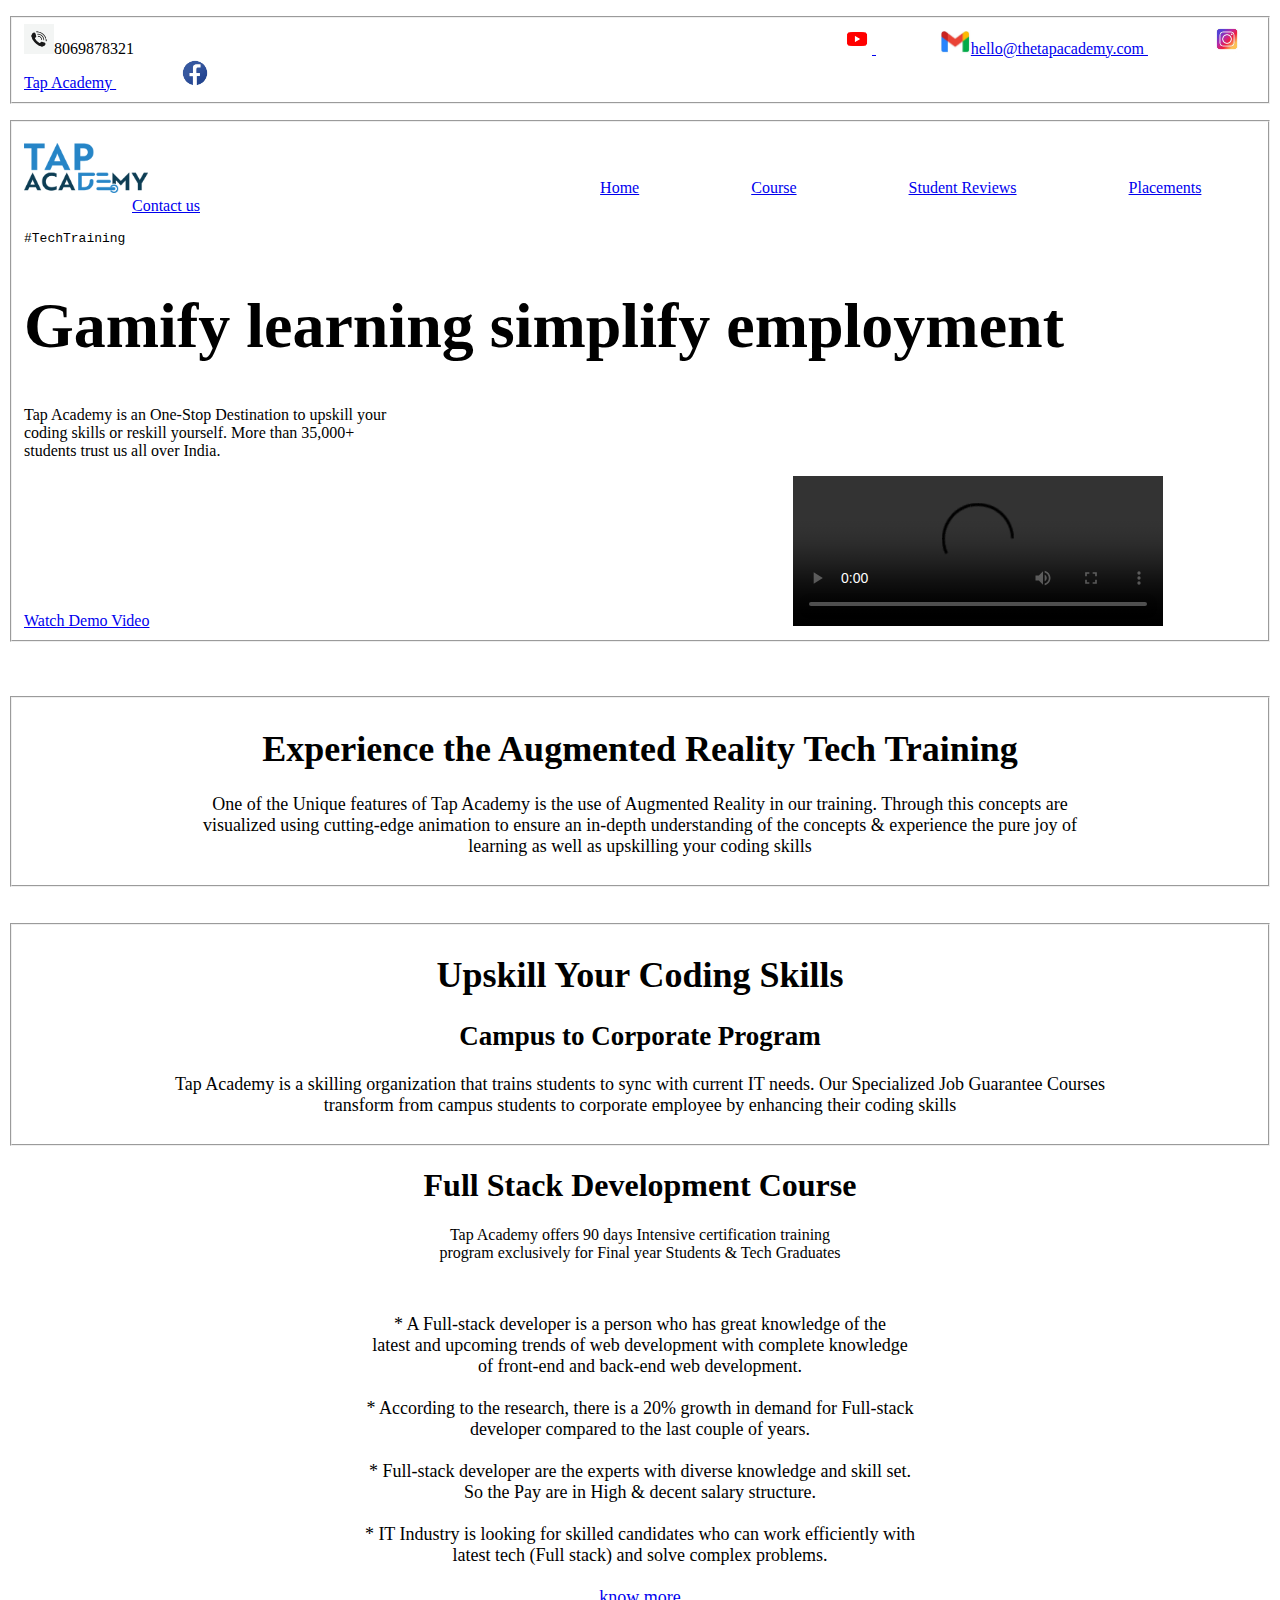
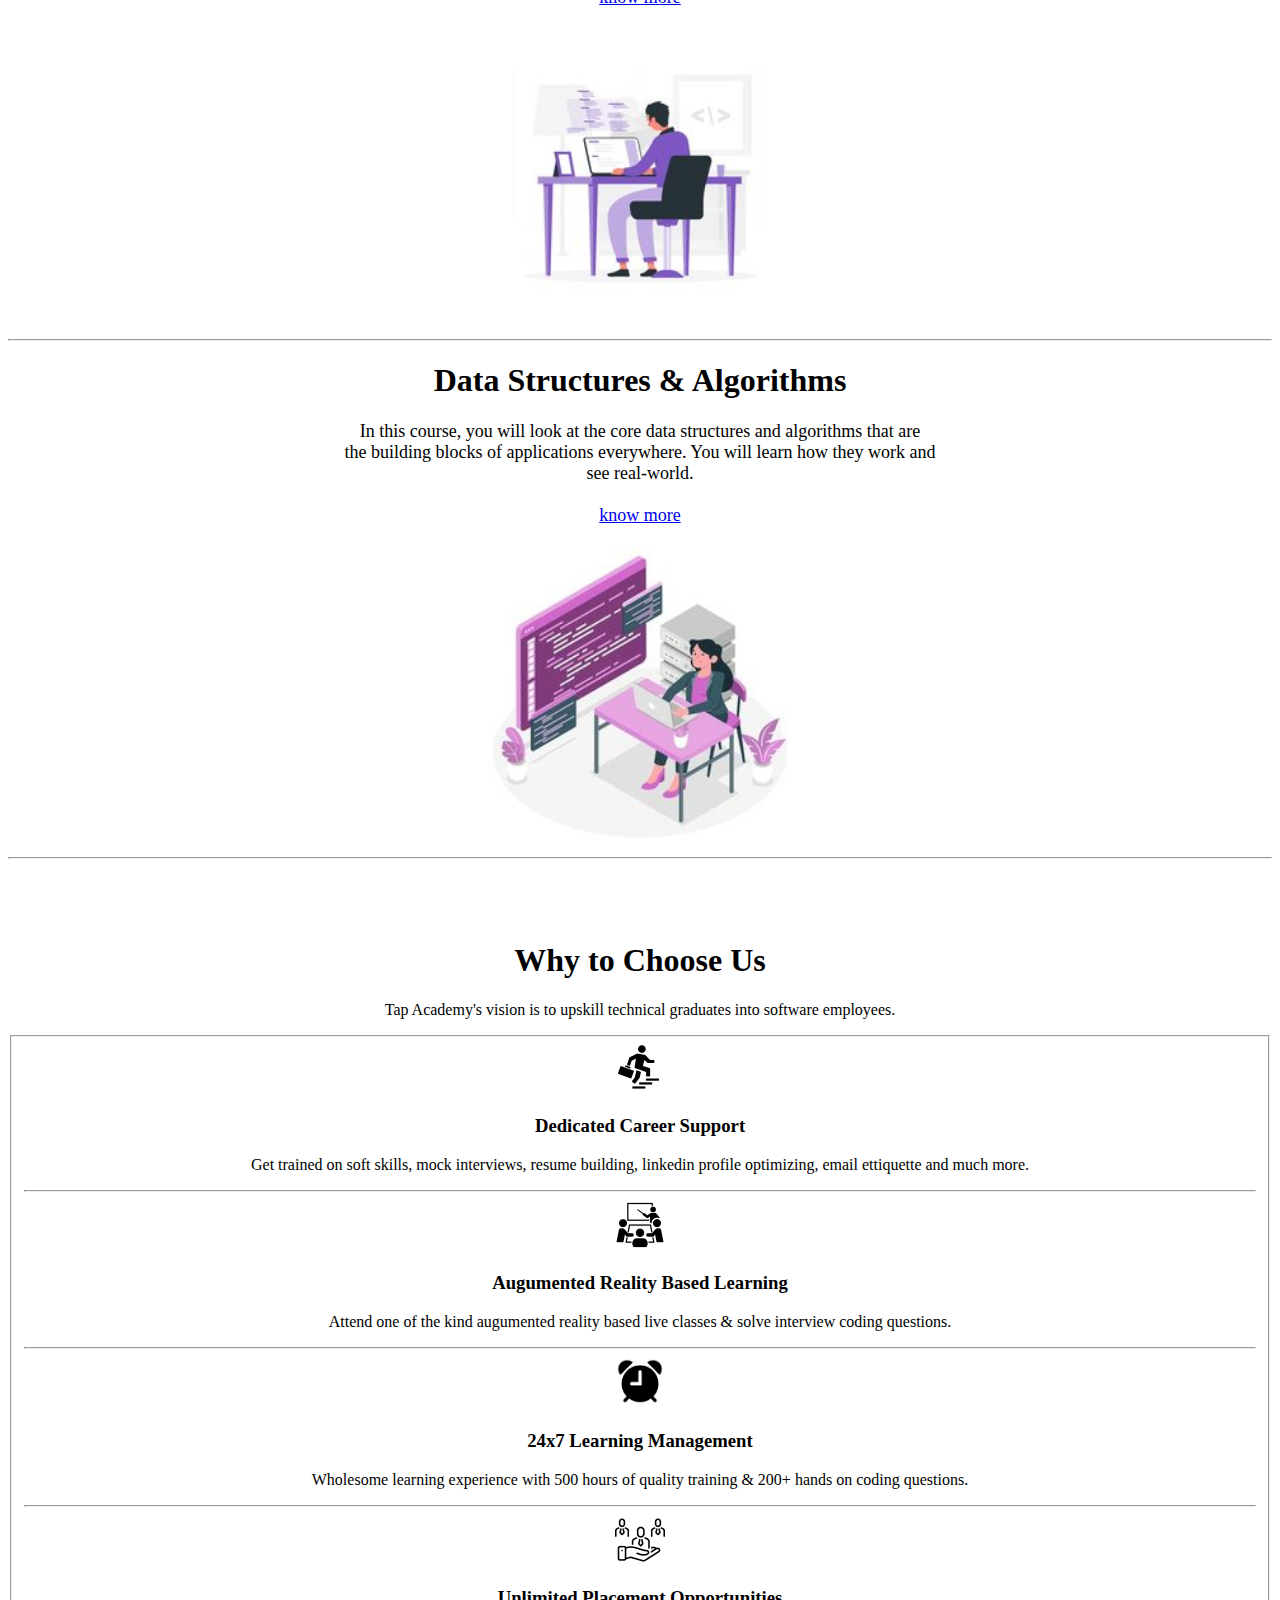
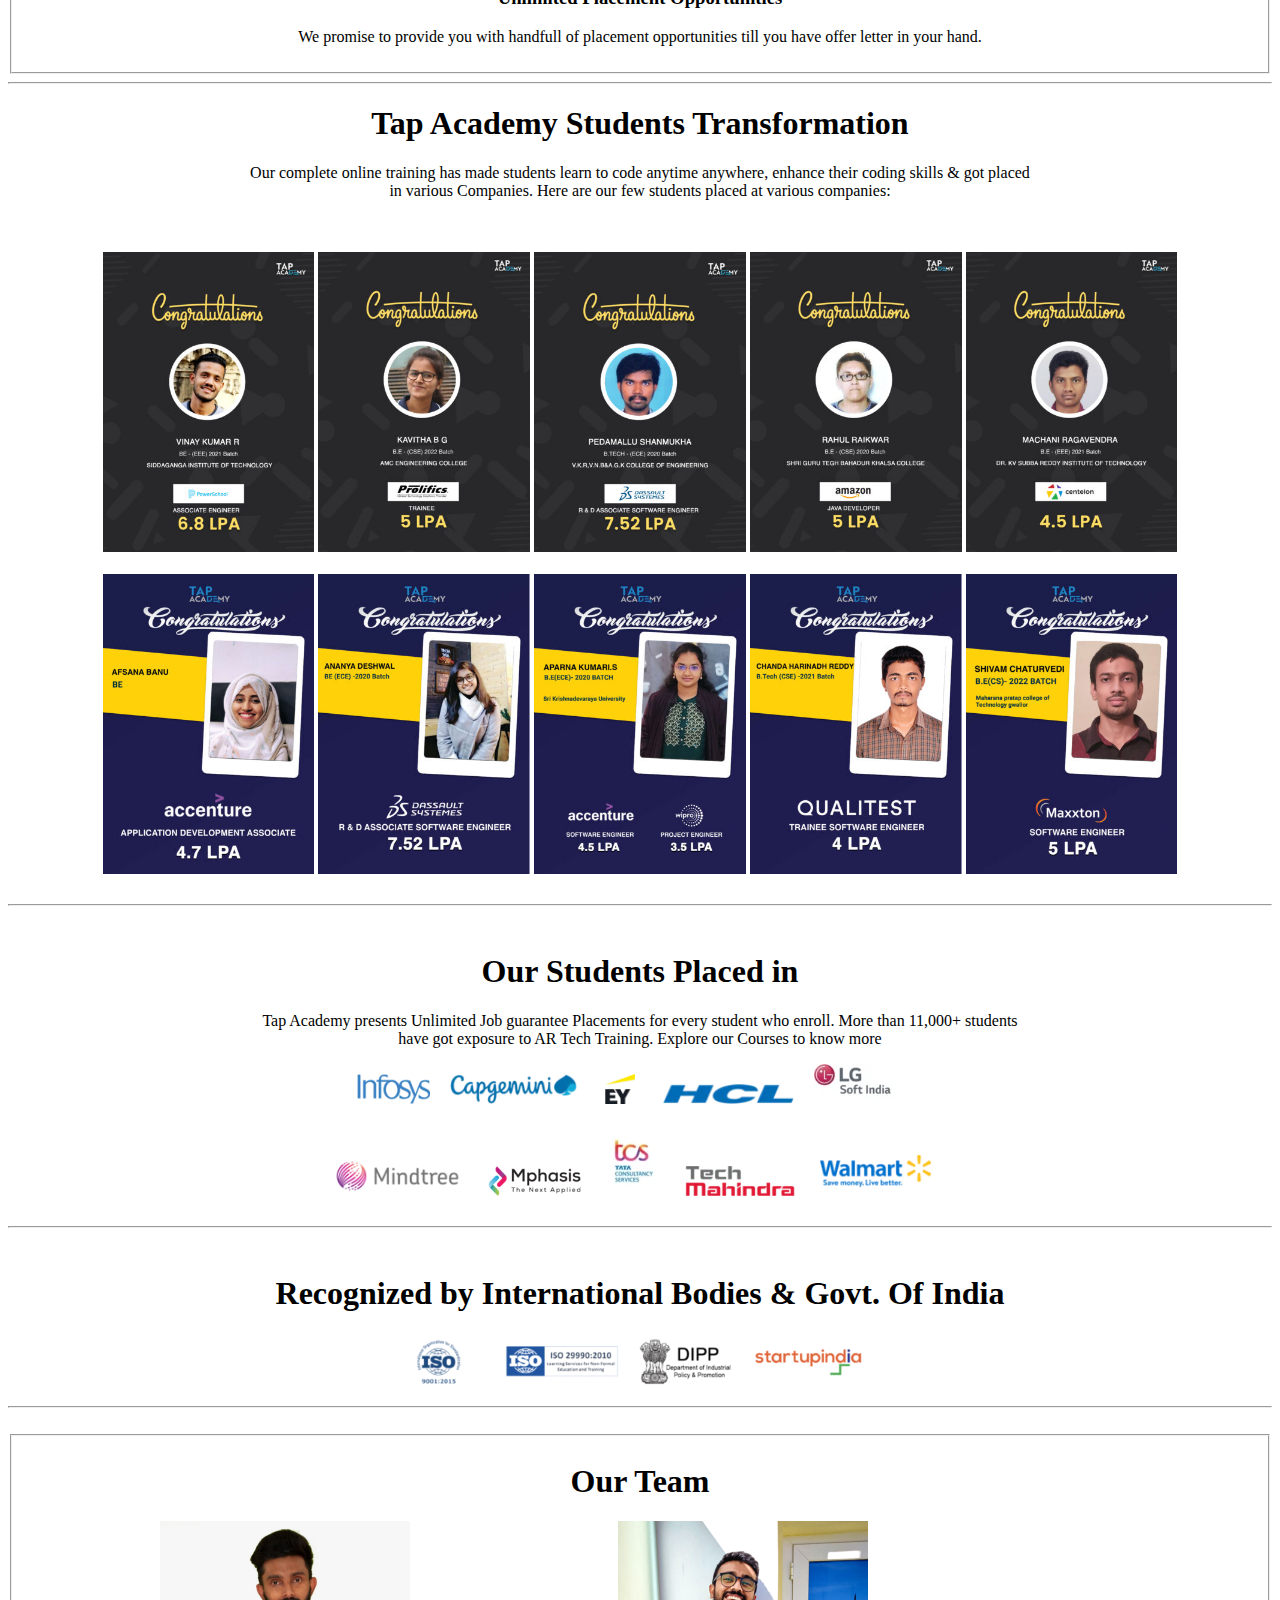
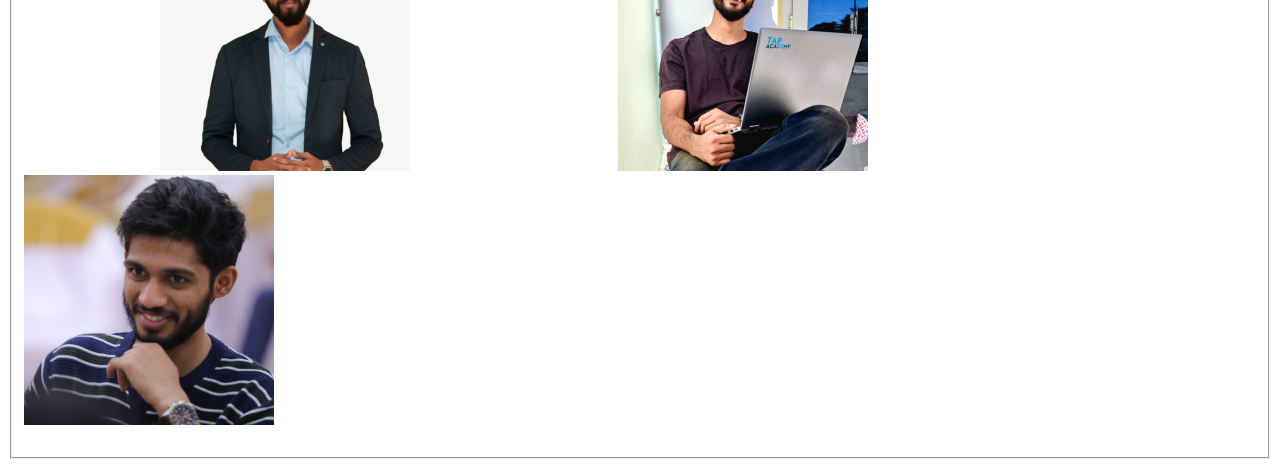
==== index.html @ 2affa199 "Add files via upload" ====
<!DOCTYPE html>
<html lang="en">
<head>
    <title>Tap Academy</title>
</head>
<body>
   <p>
    <fieldset>
        <img src="callICON.png" alt="" height="30px">8069878321
        &nbsp;&nbsp;&nbsp;&nbsp;&nbsp;&nbsp;&nbsp;&nbsp;&nbsp;&nbsp;&nbsp;&nbsp;&nbsp;&nbsp;&nbsp;
        &nbsp;&nbsp;&nbsp;&nbsp;&nbsp;&nbsp;&nbsp;&nbsp;&nbsp;&nbsp;&nbsp;&nbsp;&nbsp;&nbsp;&nbsp;
        &nbsp;&nbsp;&nbsp;&nbsp;&nbsp;&nbsp;&nbsp;&nbsp;&nbsp;&nbsp;&nbsp;&nbsp;&nbsp;&nbsp;&nbsp;
        &nbsp;&nbsp;&nbsp;&nbsp;&nbsp;&nbsp;&nbsp;&nbsp;&nbsp;&nbsp;&nbsp;&nbsp;&nbsp;&nbsp;&nbsp;
        &nbsp;&nbsp;&nbsp;&nbsp;&nbsp;&nbsp;&nbsp;&nbsp;&nbsp;&nbsp;&nbsp;&nbsp;&nbsp;&nbsp;&nbsp;
        &nbsp;&nbsp;&nbsp;&nbsp;&nbsp;&nbsp;&nbsp;&nbsp;&nbsp;&nbsp;&nbsp;&nbsp;&nbsp;&nbsp;&nbsp;
        &nbsp;&nbsp;&nbsp;&nbsp;&nbsp;&nbsp;&nbsp;&nbsp;&nbsp;&nbsp;&nbsp;&nbsp;&nbsp;&nbsp;&nbsp;
        &nbsp;&nbsp;&nbsp;&nbsp;&nbsp;&nbsp;&nbsp;&nbsp;&nbsp;&nbsp;&nbsp;&nbsp;&nbsp;&nbsp;&nbsp;
        &nbsp;&nbsp;&nbsp;&nbsp;&nbsp;&nbsp;&nbsp;&nbsp;&nbsp;&nbsp;&nbsp;&nbsp;&nbsp;&nbsp;&nbsp;
        &nbsp;&nbsp;&nbsp;&nbsp;&nbsp;&nbsp;&nbsp;&nbsp;&nbsp;&nbsp;&nbsp;&nbsp;&nbsp;&nbsp;&nbsp;
        &nbsp;&nbsp;&nbsp;&nbsp;&nbsp;&nbsp;&nbsp;&nbsp;&nbsp;&nbsp;&nbsp;&nbsp;&nbsp;&nbsp;&nbsp;
        <a href="https://youtube.com/@TAPACADEMY?si=OkvGS1MlIMF_CW-c">
            <img src="youtubeICON.png" alt="" height="30px">
        </a>
        &nbsp;&nbsp;&nbsp;&nbsp;&nbsp;&nbsp;&nbsp;&nbsp;&nbsp;&nbsp;&nbsp;&nbsp;&nbsp;&nbsp;&nbsp;
        <a href="hello@thetapacademy.com">
            <img src="gmailICON.jpg" alt="" height="25px">hello@thetapacademy.com
        </a>
        &nbsp;&nbsp;&nbsp;&nbsp;&nbsp;&nbsp;&nbsp;&nbsp;&nbsp;&nbsp;&nbsp;&nbsp;&nbsp;&nbsp;&nbsp;
        <a href="https://instagram.com/tapacademy.online?igshid=NGVhN2U2NjQ0Yg==">
            <img src="instagramICON.jpg" alt="" height="30px">Tap Academy
        </a>
        &nbsp;&nbsp;&nbsp;&nbsp;&nbsp;&nbsp;&nbsp;&nbsp;&nbsp;&nbsp;&nbsp;&nbsp;&nbsp;&nbsp;&nbsp;
        <a href="https://www.facebook.com/thetapacademy">
            <img src="FBicon.png" alt="" height="30px">
        </a>
    </fieldset>
   </p>
    <fieldset>
        <p>
           <img src="the-tap-academy-logo-01.png" alt="Tap Academy" height="50px">
           &nbsp;&nbsp;&nbsp;&nbsp;&nbsp;&nbsp;&nbsp;&nbsp;&nbsp;&nbsp;&nbsp;&nbsp;&nbsp;&nbsp;&nbsp;
           &nbsp;&nbsp;&nbsp;&nbsp;&nbsp;&nbsp;&nbsp;&nbsp;&nbsp;&nbsp;&nbsp;&nbsp;&nbsp;&nbsp;&nbsp;
           &nbsp;&nbsp;&nbsp;&nbsp;&nbsp;&nbsp;&nbsp;&nbsp;&nbsp;&nbsp;&nbsp;&nbsp;&nbsp;&nbsp;&nbsp;
           &nbsp;&nbsp;&nbsp;&nbsp;&nbsp;&nbsp;&nbsp;&nbsp;&nbsp;&nbsp;&nbsp;&nbsp;&nbsp;&nbsp;&nbsp;
           &nbsp;&nbsp;&nbsp;&nbsp;&nbsp;&nbsp;&nbsp;&nbsp;&nbsp;&nbsp;&nbsp;&nbsp;&nbsp;&nbsp;&nbsp;
           &nbsp;&nbsp;&nbsp;&nbsp;&nbsp;&nbsp;&nbsp;&nbsp;&nbsp;&nbsp;&nbsp;&nbsp;&nbsp;&nbsp;&nbsp;
           &nbsp;&nbsp;&nbsp;&nbsp;&nbsp;&nbsp;&nbsp;&nbsp;&nbsp;&nbsp;&nbsp;&nbsp;&nbsp;&nbsp;&nbsp;
           <a href="http://127.0.0.1:5500/TapAxademy%20Home.html">Home</a> 
           &nbsp;&nbsp;&nbsp;&nbsp;&nbsp;&nbsp;&nbsp;&nbsp;&nbsp;&nbsp;&nbsp;&nbsp;&nbsp;&nbsp;&nbsp;
           &nbsp;&nbsp;&nbsp;&nbsp;&nbsp;&nbsp;&nbsp;&nbsp;&nbsp;&nbsp;
           <a href="http://127.0.0.1:5500/courses.html">Course</a>
           &nbsp;&nbsp;&nbsp;&nbsp;&nbsp;&nbsp;&nbsp;&nbsp;&nbsp;&nbsp;&nbsp;&nbsp;&nbsp;&nbsp;&nbsp;
           &nbsp;&nbsp;&nbsp;&nbsp;&nbsp;&nbsp;&nbsp;&nbsp;&nbsp;&nbsp;
           <a href="http://127.0.0.1:5500/Student's%20Review.html">Student Reviews</a>
           &nbsp;&nbsp;&nbsp;&nbsp;&nbsp;&nbsp;&nbsp;&nbsp;&nbsp;&nbsp;&nbsp;&nbsp;&nbsp;&nbsp;&nbsp;
           &nbsp;&nbsp;&nbsp;&nbsp;&nbsp;&nbsp;&nbsp;&nbsp;&nbsp;&nbsp;
           <a href="http://127.0.0.1:5500/Placements.html">Placements</a>
           &nbsp;&nbsp;&nbsp;&nbsp;&nbsp;&nbsp;&nbsp;&nbsp;&nbsp;&nbsp;&nbsp;&nbsp;&nbsp;&nbsp;&nbsp;
           &nbsp;&nbsp;&nbsp;&nbsp;&nbsp;&nbsp;&nbsp;&nbsp;&nbsp;&nbsp;
           <a href="http://127.0.0.1:5500/Contact.html">Contact us</a>
        </p>
        <pre>#TechTraining</pre>
        <font face="constantia" size="6px">
         <h1>Gamify learning simplify employment</h1>
        </font>
        <p>Tap Academy is an One-Stop Destination to upskill your <br>
           coding skills or reskill yourself. More than 35,000+ <br>
           students trust us all over India.
        </p>
        <a href="TapVideo.mp4">Watch Demo Video</a>
        &nbsp;&nbsp;&nbsp;&nbsp;&nbsp;&nbsp;&nbsp;&nbsp;&nbsp;&nbsp;&nbsp;&nbsp;&nbsp;&nbsp;&nbsp;
        &nbsp;&nbsp;&nbsp;&nbsp;&nbsp;&nbsp;&nbsp;&nbsp;&nbsp;&nbsp;&nbsp;&nbsp;&nbsp;&nbsp;&nbsp;
        &nbsp;&nbsp;&nbsp;&nbsp;&nbsp;&nbsp;&nbsp;&nbsp;&nbsp;&nbsp;&nbsp;&nbsp;&nbsp;&nbsp;&nbsp;
        &nbsp;&nbsp;&nbsp;&nbsp;&nbsp;&nbsp;&nbsp;&nbsp;&nbsp;&nbsp;&nbsp;&nbsp;&nbsp;&nbsp;&nbsp;
        &nbsp;&nbsp;&nbsp;&nbsp;&nbsp;&nbsp;&nbsp;&nbsp;&nbsp;&nbsp;&nbsp;&nbsp;&nbsp;&nbsp;&nbsp;
        &nbsp;&nbsp;&nbsp;&nbsp;&nbsp;&nbsp;&nbsp;&nbsp;&nbsp;&nbsp;&nbsp;&nbsp;&nbsp;&nbsp;&nbsp;
        &nbsp;&nbsp;&nbsp;&nbsp;&nbsp;&nbsp;&nbsp;&nbsp;&nbsp;&nbsp;&nbsp;&nbsp;&nbsp;&nbsp;&nbsp;
        &nbsp;&nbsp;&nbsp;&nbsp;&nbsp;&nbsp;&nbsp;&nbsp;&nbsp;&nbsp;&nbsp;&nbsp;&nbsp;&nbsp;&nbsp;
        &nbsp;&nbsp;&nbsp;&nbsp;&nbsp;&nbsp;&nbsp;&nbsp;&nbsp;&nbsp;&nbsp;&nbsp;&nbsp;&nbsp;&nbsp;
        &nbsp;&nbsp;&nbsp;&nbsp;&nbsp;&nbsp;&nbsp;&nbsp;&nbsp;&nbsp;&nbsp;&nbsp;&nbsp;&nbsp;&nbsp;
        <video src="TapVideo.mp4" controls height="20%" width="30%"></video>
    </fieldset> 
    <br><br><br>
    <fieldset>
        <font face="" size="4px"><center>
        <h1>Experience the Augmented Reality Tech Training</h1>
        <p>
            One of the Unique features of Tap Academy is the use of Augmented Reality in our training.  Through this concepts are <br>
            visualized using cutting-edge animation to ensure an in-depth understanding of the concepts & experience the pure joy of <br>
            learning as well as upskilling your coding skills
        </p>
    </center></font>  
   </fieldset>
   <br><br>
   <fieldset>
    <font face="" size="4px"><center>
        <h1>Upskill Your Coding Skills</h1>
        <h2>Campus to Corporate Program</h2>
        <p>
            Tap Academy is a skilling organization that trains students to sync with current IT needs. Our Specialized Job Guarantee Courses <br>
            transform from campus students to corporate employee by enhancing their coding skills
        </p>
    </center></font>
   </fieldset>
   <center>
    <h1>Full Stack Development Course</h1>
    <p>Tap Academy offers 90 days Intensive certification training <br>
        program exclusively for Final year Students & Tech Graduates</p>
        <br>
        <font size="4px">
           <p>
            *   A Full-stack developer is a person who has great knowledge of the <br>
                latest and upcoming trends of web development with complete knowledge <br>
                of front-end and back-end web development. <br><br>
            
            *   According to the research, there is a 20% growth in demand for Full-stack <br>
                developer compared to the last couple of years. <br><br>
            
            
            *   Full-stack developer are the experts with diverse knowledge and skill set. <br>
                So the Pay are in High & decent salary structure. <br><br>
           
            
            *   IT Industry is looking for skilled candidates who can work efficiently with <br>
                latest tech (Full stack) and solve complex problems. <br><br>
                <a href="http://127.0.0.1:5500/FSWD.html">know more</a>
           </p>
        </font>
        <img src="FSWDpin.jpg" alt="" height="300px">
    </center>
    <hr>
    <center>
        <h1>Data Structures & Algorithms</h1>
        <font size="4px">
            <p>
                In this course, you will look at the core data structures and algorithms that are <br>
                the building blocks of applications everywhere. You will learn how they work and <br>
                see real-world. <br><br>
                <a href="http://127.0.0.1:5500/DSA.html">know more</a>
            </p>
        </font>
        <img src="DSApin.jpg" alt="" height="300px">
    </center>
    <hr>
    <br><br><br>
    <center>
        <font face="constantia">
            <h1>Why to Choose Us</h1>
            <p>Tap Academy's vision is to upskill technical graduates into software employees. </p>
        </font>
        <fieldset>
            <img src="career support.png" alt="" height="50px">
            <h3>Dedicated Career Support</h3>
            <p>Get trained on soft skills, mock interviews, resume building, linkedin profile optimizing, email ettiquette and much more.</p>
            <hr>
            <img src="learning.png" alt="" height="50px">
            <h3>Augumented Reality Based Learning</h3>
            <p>Attend one of the kind augumented reality based live classes & solve interview coding questions.</p>
            <hr>
            <img src="clock.png" alt="" height="50px">
            <h3>24x7 Learning Management</h3>
            <p>Wholesome learning experience with 500 hours of quality training & 200+ hands on coding questions.</p>
            <hr>
            <img src="placement.png" alt="" height="50px">
            <h3>Unlimited Placement Opportunities</h3>
            <p>We promise to provide you with handfull of placement opportunities till you have offer letter in your hand.</p>
        </fieldset>
    </center>
    <hr>
    <center>
        <h1>Tap Academy Students Transformation</h1>
        <p>
            Our complete online training has made students learn to code anytime anywhere, enhance their coding skills & got placed <br>
            in various Companies. Here are our few students placed at various companies:
        </p>
        <br><br>
        <img src="19-1-scaled.jpg" alt="" height="300px">
        <img src="19-2-scaled.jpg" alt="" height="300px">
        <img src="20-1-scaled.jpg" alt="" height="300px">
        <img src="20-2-scaled.jpg" alt="" height="300px">
        <img src="22-scaled.jpg" alt="" height="300px">
        <br><br>
        <img src="Afsana-Banu-scaled.jpg" alt="" height="300px">
        <img src="Ananya-Deshwal-scaled.jpg" alt="" height="300px">
        <img src="Aparna-Kumari--scaled.jpg" alt="" height="300px">
        <img src="Chanda-Harinadh-Reddy-scaled.jpg" alt="" height="300px">
        <img src="Shivam-Chaturvedi--scaled.jpg" alt="" height="300px">
    </center>
    <br><hr><br>
    <center>
        <h1>Our Students Placed in</h1>
        <p>
            Tap Academy presents Unlimited  Job guarantee Placements for every student who enroll. More than 11,000+ students <br>
            have got exposure to AR Tech Training. Explore our Courses to know more 
        </p>
        <img src="Infosys.webp" alt="" height="30px"> &nbsp;&nbsp;&nbsp;
        <img src="capgemini.webp" alt="" height="30px"> &nbsp;&nbsp;&nbsp;&nbsp;&nbsp;
        <img src="EY.webp" alt="" height="30px"> &nbsp;&nbsp;&nbsp;&nbsp;&nbsp;
        <img src="HCL.webp" alt="" height="20px"> &nbsp;&nbsp;&nbsp;
        <img src="LG.webp" alt="" height="40px"> &nbsp;&nbsp;&nbsp;<br><br>
        <img src="mindtree.webp" alt="" height="40px"> &nbsp;&nbsp;
        <img src="Mphasis.webp" alt="" height="30px"> &nbsp;&nbsp;
        <img src="tcs.webp" alt="" height="70px"> &nbsp;&nbsp;
        <img src="techmahindra.webp" alt="" height="30px"> &nbsp;&nbsp;
        <img src="Walmart.webp" alt="" height="50px"> &nbsp;&nbsp;
    </center>
    <br><hr><br>
    <center>
        <h1>Recognized by International Bodies & Govt. Of India</h1>
        <img src="recog1.png" alt="" height="60px">
    </center>
    <hr>
    <br>
    <fieldset>
    <center><h1>Our Team</h1></center>
    &nbsp;&nbsp;&nbsp;&nbsp;&nbsp;&nbsp;&nbsp;&nbsp;&nbsp;&nbsp;&nbsp;&nbsp;&nbsp;&nbsp;&nbsp;&nbsp;
    &nbsp;&nbsp;&nbsp;&nbsp;&nbsp;&nbsp;&nbsp;&nbsp;&nbsp;&nbsp;&nbsp;&nbsp;&nbsp;&nbsp;&nbsp;&nbsp;
    <img src="1.png" alt="" height="250px">
    &nbsp;&nbsp;&nbsp;&nbsp;&nbsp;&nbsp;&nbsp;&nbsp;&nbsp;&nbsp;&nbsp;&nbsp;&nbsp;&nbsp;&nbsp;&nbsp;
    &nbsp;&nbsp;&nbsp;&nbsp;&nbsp;&nbsp;&nbsp;&nbsp;&nbsp;&nbsp;&nbsp;&nbsp;&nbsp;&nbsp;&nbsp;&nbsp;
    &nbsp;&nbsp;&nbsp;&nbsp;&nbsp;&nbsp;&nbsp;&nbsp;&nbsp;&nbsp;&nbsp;&nbsp;&nbsp;&nbsp;&nbsp;&nbsp;
    <img src="2.png" alt="" height="250px">
    &nbsp;&nbsp;&nbsp;&nbsp;&nbsp;&nbsp;&nbsp;&nbsp;&nbsp;&nbsp;&nbsp;&nbsp;&nbsp;&nbsp;&nbsp;&nbsp;
    &nbsp;&nbsp;&nbsp;&nbsp;&nbsp;&nbsp;&nbsp;&nbsp;&nbsp;&nbsp;&nbsp;&nbsp;&nbsp;&nbsp;&nbsp;&nbsp;
    &nbsp;&nbsp;&nbsp;&nbsp;&nbsp;&nbsp;&nbsp;&nbsp;&nbsp;&nbsp;&nbsp;&nbsp;&nbsp;&nbsp;&nbsp;&nbsp;
    <img src="3.png" alt="" height="250px">
    <br><br>
</fieldset>
</body>
</html>
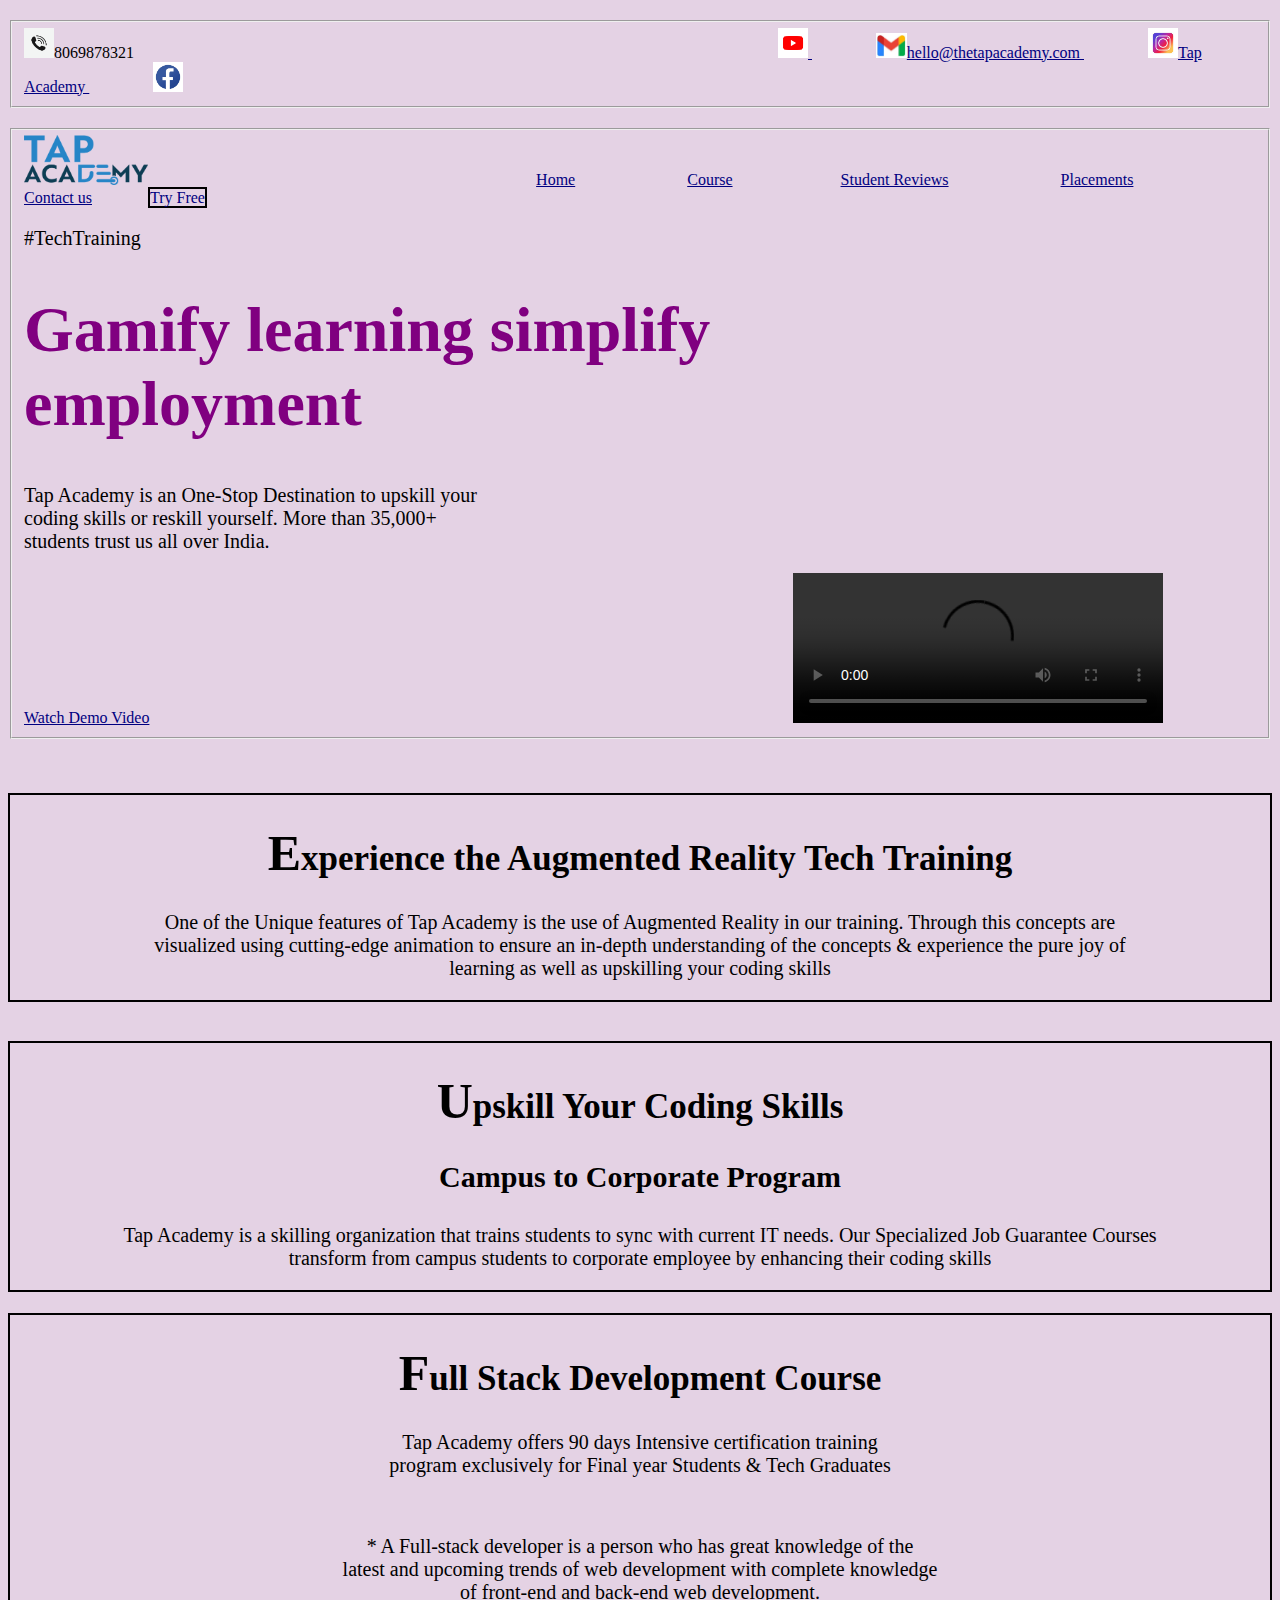
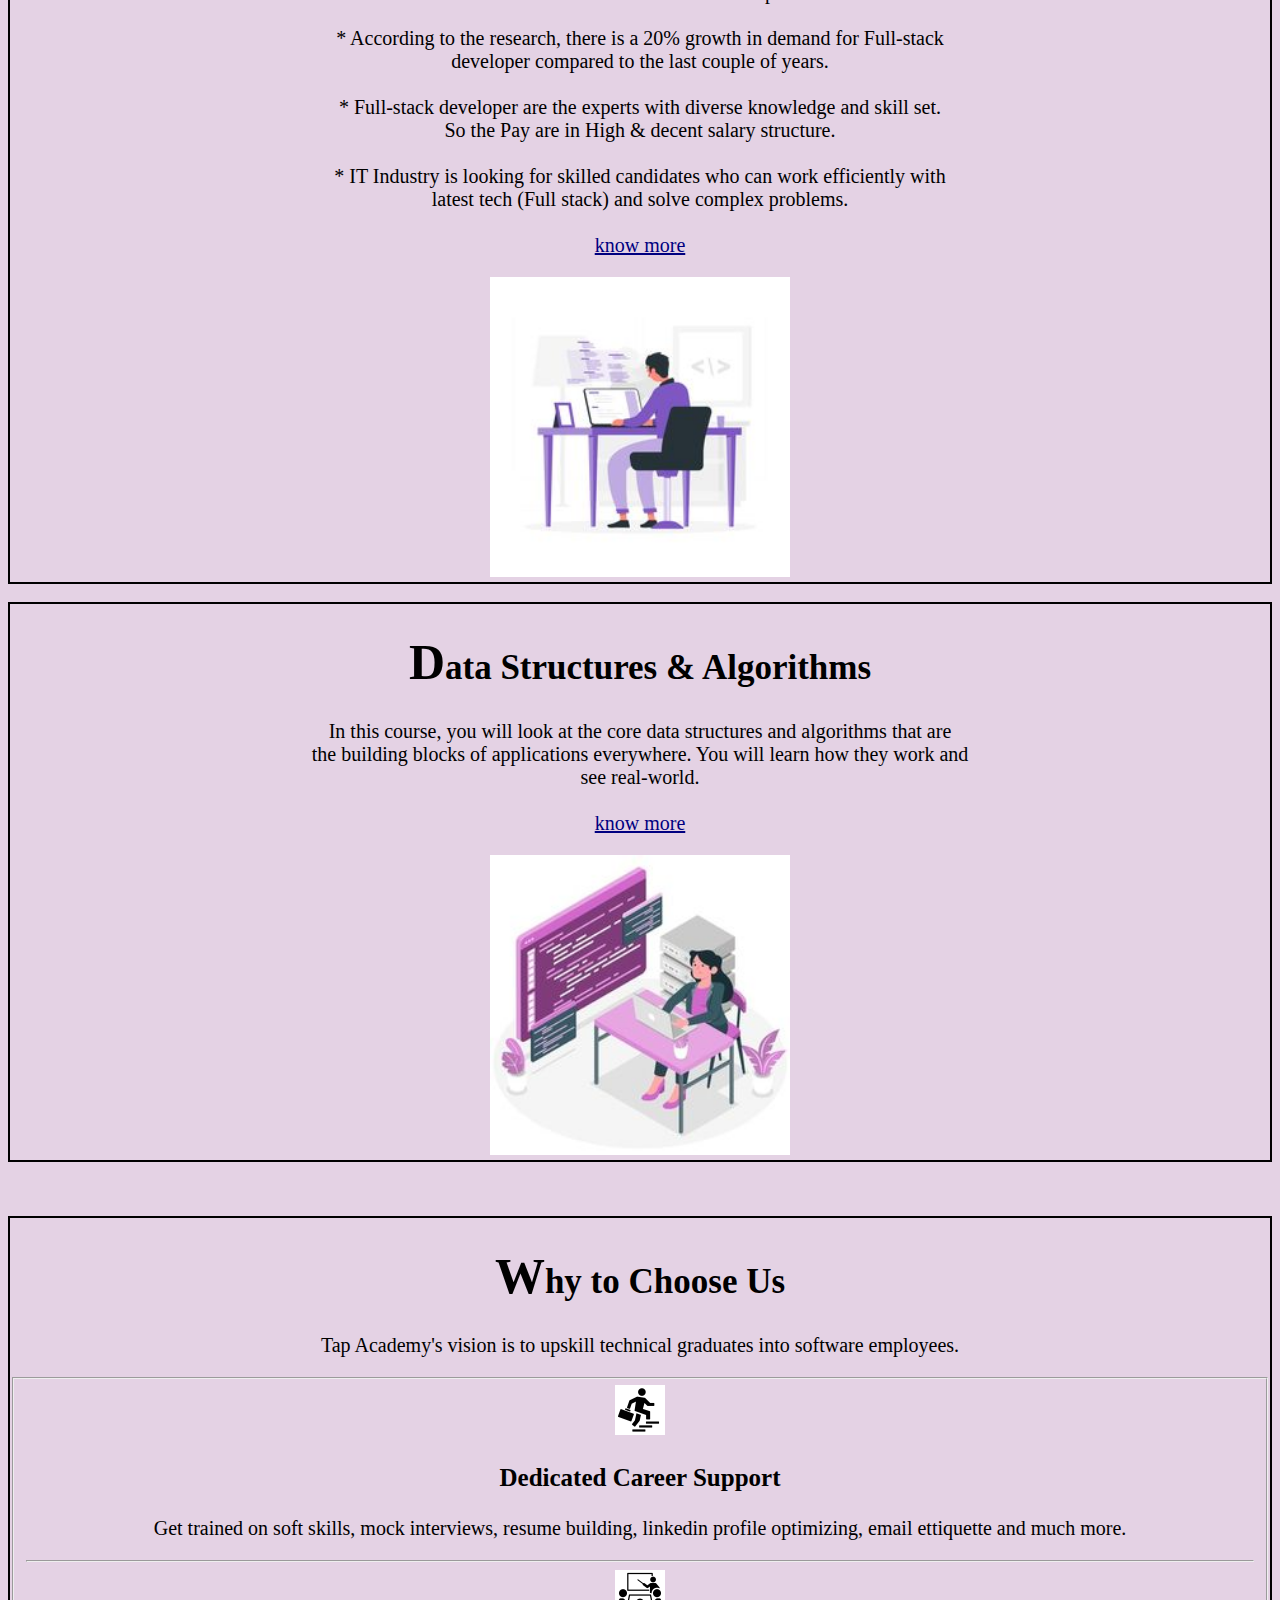
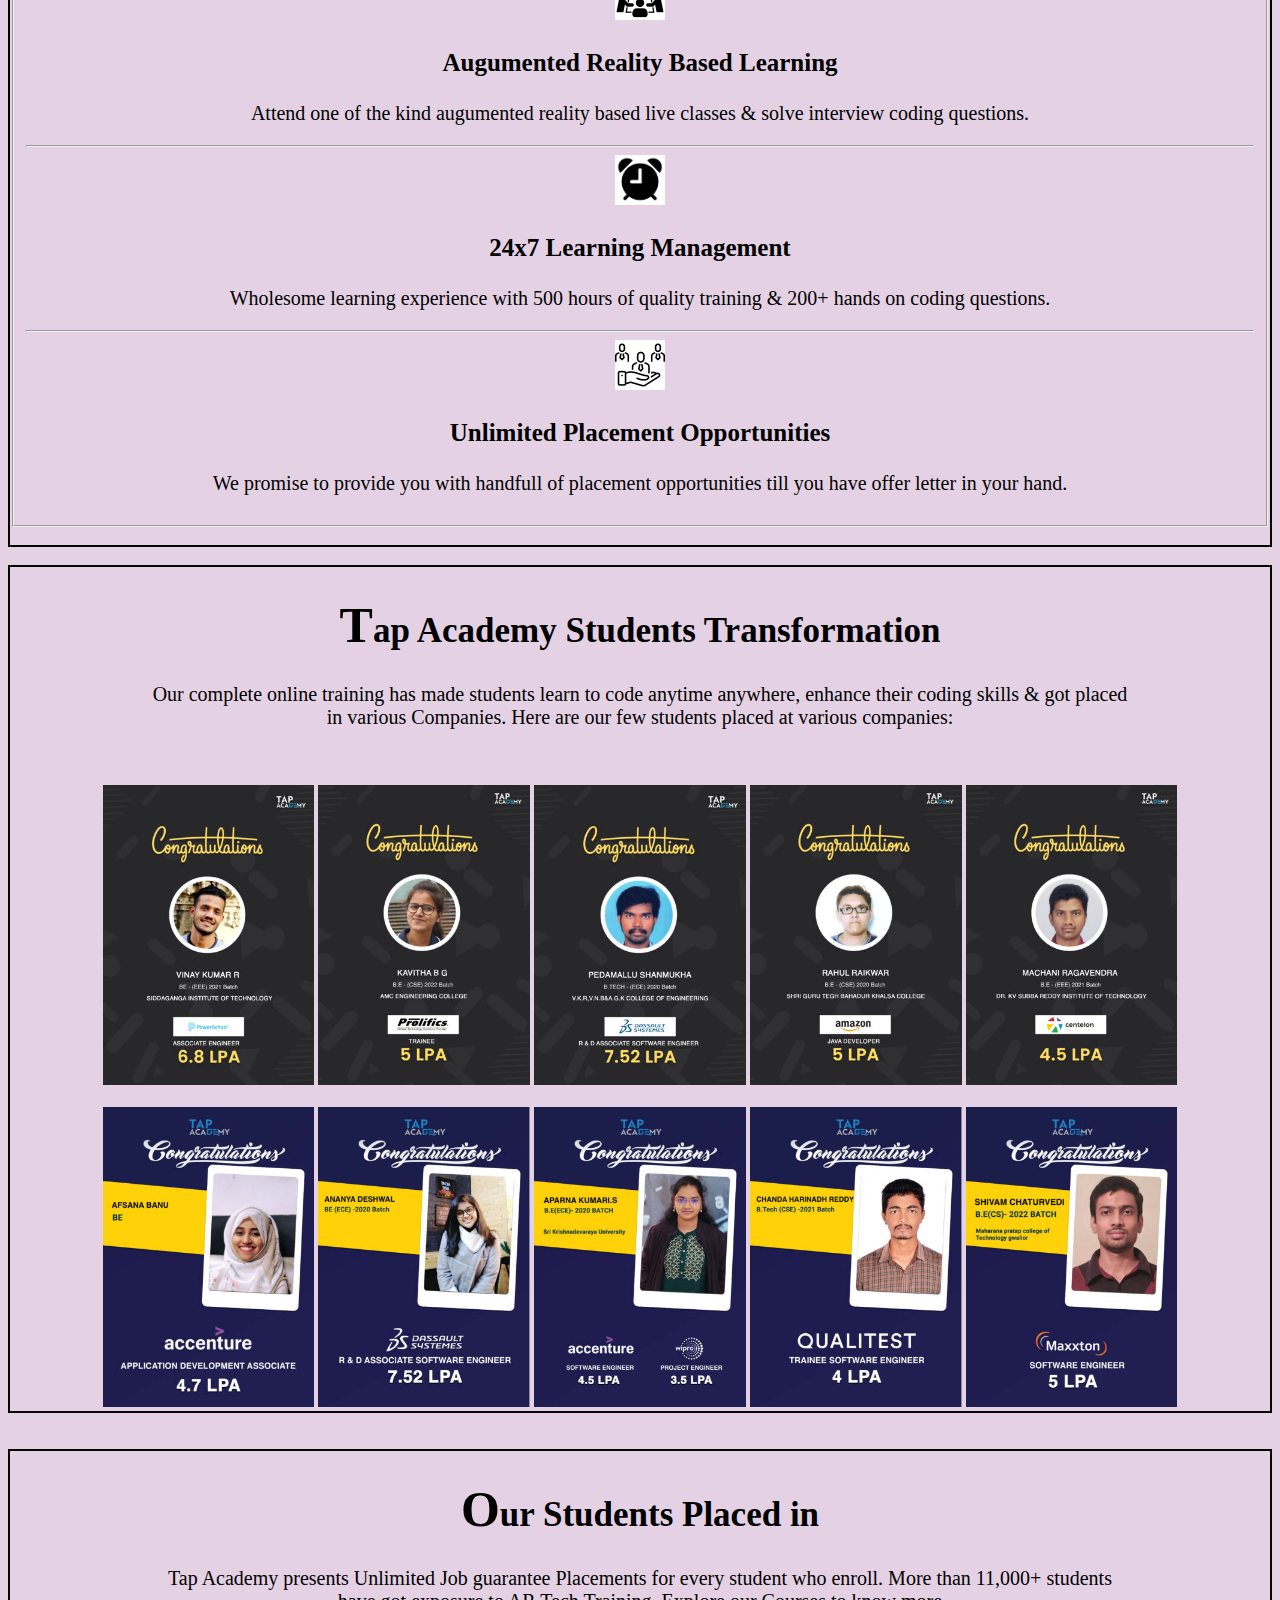
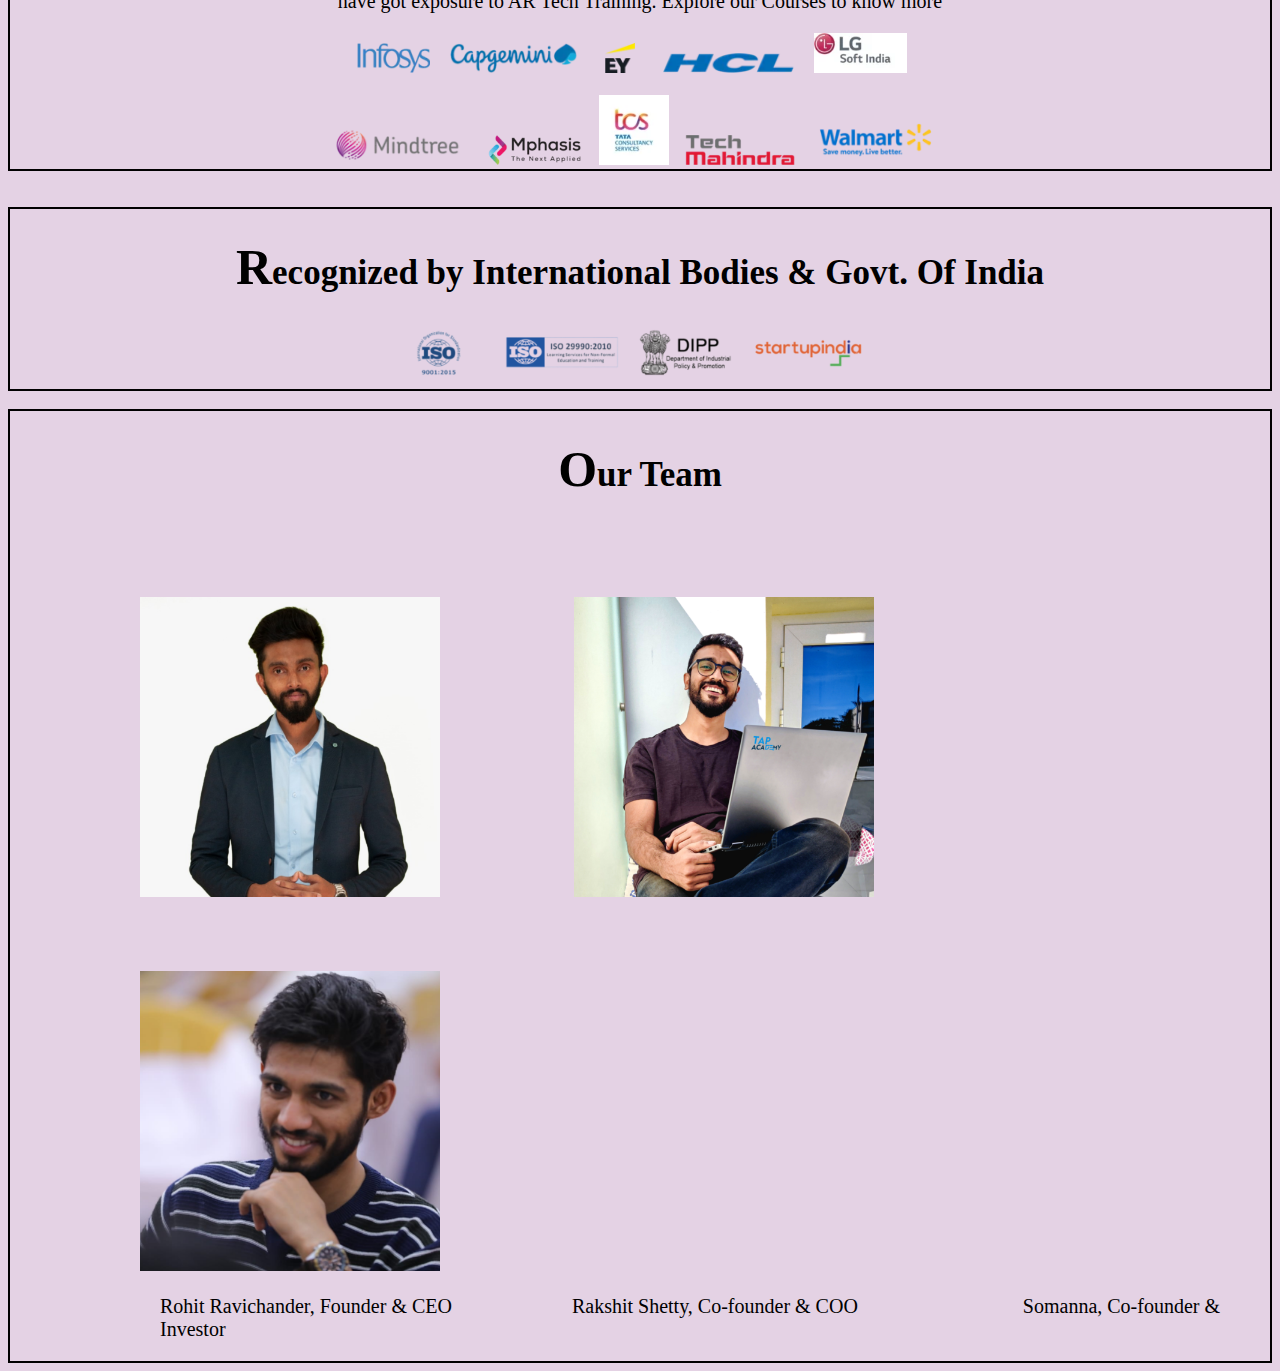
==== commit f16bf0ee: "Add files via upload" ====
--- a/index.html
+++ b/index.html
@@ -1,10 +1,16 @@
 <!DOCTYPE html>
 <html lang="en">
 <head>
+    <meta charset="UTF-8">
+    <meta http-equiv="X-UA-Compatible" content="IE=edge">
+    <meta name="viewport" content="width=device-width, initial-scale=1.0">
     <title>Tap Academy</title>
+    <link rel="stylesheet" href="styling.css">
+    <style>
+    </style>
 </head>
-<body>
-   <p>
+<body style="background-color: rgb(228, 210, 228);">
+    <p>
     <fieldset>
         <img src="callICON.png" alt="" height="30px">8069878321
         &nbsp;&nbsp;&nbsp;&nbsp;&nbsp;&nbsp;&nbsp;&nbsp;&nbsp;&nbsp;&nbsp;&nbsp;&nbsp;&nbsp;&nbsp;
@@ -17,9 +23,8 @@
         &nbsp;&nbsp;&nbsp;&nbsp;&nbsp;&nbsp;&nbsp;&nbsp;&nbsp;&nbsp;&nbsp;&nbsp;&nbsp;&nbsp;&nbsp;
         &nbsp;&nbsp;&nbsp;&nbsp;&nbsp;&nbsp;&nbsp;&nbsp;&nbsp;&nbsp;&nbsp;&nbsp;&nbsp;&nbsp;&nbsp;
         &nbsp;&nbsp;&nbsp;&nbsp;&nbsp;&nbsp;&nbsp;&nbsp;&nbsp;&nbsp;&nbsp;&nbsp;&nbsp;&nbsp;&nbsp;
-        &nbsp;&nbsp;&nbsp;&nbsp;&nbsp;&nbsp;&nbsp;&nbsp;&nbsp;&nbsp;&nbsp;&nbsp;&nbsp;&nbsp;&nbsp;
         <a href="https://youtube.com/@TAPACADEMY?si=OkvGS1MlIMF_CW-c">
-            <img src="youtubeICON.png" alt="" height="30px">
+            <img src="youtubeICON.png" alt="Youtube" height="30px">
         </a>
         &nbsp;&nbsp;&nbsp;&nbsp;&nbsp;&nbsp;&nbsp;&nbsp;&nbsp;&nbsp;&nbsp;&nbsp;&nbsp;&nbsp;&nbsp;
         <a href="hello@thetapacademy.com">
@@ -27,16 +32,15 @@
         </a>
         &nbsp;&nbsp;&nbsp;&nbsp;&nbsp;&nbsp;&nbsp;&nbsp;&nbsp;&nbsp;&nbsp;&nbsp;&nbsp;&nbsp;&nbsp;
         <a href="https://instagram.com/tapacademy.online?igshid=NGVhN2U2NjQ0Yg==">
-            <img src="instagramICON.jpg" alt="" height="30px">Tap Academy
+            <img src="instagramICON.jpg" alt="IG" height="30px">Tap Academy
         </a>
         &nbsp;&nbsp;&nbsp;&nbsp;&nbsp;&nbsp;&nbsp;&nbsp;&nbsp;&nbsp;&nbsp;&nbsp;&nbsp;&nbsp;&nbsp;
         <a href="https://www.facebook.com/thetapacademy">
-            <img src="FBicon.png" alt="" height="30px">
+            <img src="FBicon.png" alt="FB" height="30px">
         </a>
     </fieldset>
-   </p>
+</p>
     <fieldset>
-        <p>
            <img src="the-tap-academy-logo-01.png" alt="Tap Academy" height="50px">
            &nbsp;&nbsp;&nbsp;&nbsp;&nbsp;&nbsp;&nbsp;&nbsp;&nbsp;&nbsp;&nbsp;&nbsp;&nbsp;&nbsp;&nbsp;
            &nbsp;&nbsp;&nbsp;&nbsp;&nbsp;&nbsp;&nbsp;&nbsp;&nbsp;&nbsp;&nbsp;&nbsp;&nbsp;&nbsp;&nbsp;
@@ -44,26 +48,28 @@
            &nbsp;&nbsp;&nbsp;&nbsp;&nbsp;&nbsp;&nbsp;&nbsp;&nbsp;&nbsp;&nbsp;&nbsp;&nbsp;&nbsp;&nbsp;
            &nbsp;&nbsp;&nbsp;&nbsp;&nbsp;&nbsp;&nbsp;&nbsp;&nbsp;&nbsp;&nbsp;&nbsp;&nbsp;&nbsp;&nbsp;
            &nbsp;&nbsp;&nbsp;&nbsp;&nbsp;&nbsp;&nbsp;&nbsp;&nbsp;&nbsp;&nbsp;&nbsp;&nbsp;&nbsp;&nbsp;
-           &nbsp;&nbsp;&nbsp;&nbsp;&nbsp;&nbsp;&nbsp;&nbsp;&nbsp;&nbsp;&nbsp;&nbsp;&nbsp;&nbsp;&nbsp;
-           <a href="http://127.0.0.1:5500/TapAxademy%20Home.html">Home</a> 
+           <a href="TapAxademy Home.html" class="content">Home</a> 
            &nbsp;&nbsp;&nbsp;&nbsp;&nbsp;&nbsp;&nbsp;&nbsp;&nbsp;&nbsp;&nbsp;&nbsp;&nbsp;&nbsp;&nbsp;
            &nbsp;&nbsp;&nbsp;&nbsp;&nbsp;&nbsp;&nbsp;&nbsp;&nbsp;&nbsp;
-           <a href="http://127.0.0.1:5500/courses.html">Course</a>
+           <a href="courses.html" class="content">Course</a>
+           &nbsp;&nbsp;&nbsp;&nbsp;&nbsp;&nbsp;&nbsp;&nbsp;&nbsp;&nbsp;&nbsp;&nbsp;&nbsp;&nbsp;&nbsp;
+           &nbsp;&nbsp;&nbsp;&nbsp;&nbsp;&nbsp;&nbsp;&nbsp;&nbsp;
+           <a href="Student's Review.html" class="content">Student Reviews</a>
            &nbsp;&nbsp;&nbsp;&nbsp;&nbsp;&nbsp;&nbsp;&nbsp;&nbsp;&nbsp;&nbsp;&nbsp;&nbsp;&nbsp;&nbsp;
            &nbsp;&nbsp;&nbsp;&nbsp;&nbsp;&nbsp;&nbsp;&nbsp;&nbsp;&nbsp;
-           <a href="http://127.0.0.1:5500/Student's%20Review.html">Student Reviews</a>
+           <a href="Placements.html" class="content">Placements</a>
            &nbsp;&nbsp;&nbsp;&nbsp;&nbsp;&nbsp;&nbsp;&nbsp;&nbsp;&nbsp;&nbsp;&nbsp;&nbsp;&nbsp;&nbsp;
            &nbsp;&nbsp;&nbsp;&nbsp;&nbsp;&nbsp;&nbsp;&nbsp;&nbsp;&nbsp;
-           <a href="http://127.0.0.1:5500/Placements.html">Placements</a>
-           &nbsp;&nbsp;&nbsp;&nbsp;&nbsp;&nbsp;&nbsp;&nbsp;&nbsp;&nbsp;&nbsp;&nbsp;&nbsp;&nbsp;&nbsp;
-           &nbsp;&nbsp;&nbsp;&nbsp;&nbsp;&nbsp;&nbsp;&nbsp;&nbsp;&nbsp;
-           <a href="http://127.0.0.1:5500/Contact.html">Contact us</a>
-        </p>
+           <a href="Contact.html" class="content">Contact us</a>
+           &nbsp;&nbsp;&nbsp;&nbsp;&nbsp;&nbsp;&nbsp;&nbsp;&nbsp;&nbsp;&nbsp;&nbsp;
+           <a href="https://thetapacademy.com" id="try_free">Try Free</a>
+
+
         <pre>#TechTraining</pre>
         <font face="constantia" size="6px">
-         <h1>Gamify learning simplify employment</h1>
-        </font>
-        <p>Tap Academy is an One-Stop Destination to upskill your <br>
+         <h1 id="one">Gamify learning simplify <br> employment</h1>
+        </font>
+        <p id="first">Tap Academy is an One-Stop Destination to upskill your <br>
            coding skills or reskill yourself. More than 35,000+ <br>
            students trust us all over India.
         </p>
@@ -81,29 +87,33 @@
         <video src="TapVideo.mp4" controls height="20%" width="30%"></video>
     </fieldset> 
     <br><br><br>
-    <fieldset>
-        <font face="" size="4px"><center>
-        <h1>Experience the Augmented Reality Tech Training</h1>
+        <font face="" size="4px">
+    <center>
+        <div style="border: 2px solid black;">
+        <h2>Experience the Augmented Reality Tech Training</h2>
         <p>
             One of the Unique features of Tap Academy is the use of Augmented Reality in our training.  Through this concepts are <br>
             visualized using cutting-edge animation to ensure an in-depth understanding of the concepts & experience the pure joy of <br>
             learning as well as upskilling your coding skills
         </p>
+        </div>
     </center></font>  
-   </fieldset>
    <br><br>
-   <fieldset>
-    <font face="" size="4px"><center>
-        <h1>Upskill Your Coding Skills</h1>
-        <h2>Campus to Corporate Program</h2>
+    <font face="" size="4px">
+    <center>
+        <div style="border: 2px solid black;">
+        <h2>Upskill Your Coding Skills</h2>
+        <h3 style="font-size: 30px;">Campus to Corporate Program</h3>
         <p>
             Tap Academy is a skilling organization that trains students to sync with current IT needs. Our Specialized Job Guarantee Courses <br>
             transform from campus students to corporate employee by enhancing their coding skills
         </p>
+        </div>
     </center></font>
-   </fieldset>
+    <br>
    <center>
-    <h1>Full Stack Development Course</h1>
+    <div style="border: 2px solid black;">
+    <h2>Full Stack Development Course</h2>
     <p>Tap Academy offers 90 days Intensive certification training <br>
         program exclusively for Final year Students & Tech Graduates</p>
         <br>
@@ -127,10 +137,12 @@
            </p>
         </font>
         <img src="FSWDpin.jpg" alt="" height="300px">
-    </center>
-    <hr>
-    <center>
-        <h1>Data Structures & Algorithms</h1>
+        </div>
+    </center>
+    <br>
+    <center>
+        <div style="border: 2px solid black;">
+        <h2>Data Structures & Algorithms</h2>
         <font size="4px">
             <p>
                 In this course, you will look at the core data structures and algorithms that are <br>
@@ -140,12 +152,13 @@
             </p>
         </font>
         <img src="DSApin.jpg" alt="" height="300px">
-    </center>
-    <hr>
+        </div>
+    </center>
     <br><br><br>
     <center>
+        <div style="border: 2px solid black;">
         <font face="constantia">
-            <h1>Why to Choose Us</h1>
+            <h2>Why to Choose Us</h2>
             <p>Tap Academy's vision is to upskill technical graduates into software employees. </p>
         </font>
         <fieldset>
@@ -165,10 +178,13 @@
             <h3>Unlimited Placement Opportunities</h3>
             <p>We promise to provide you with handfull of placement opportunities till you have offer letter in your hand.</p>
         </fieldset>
-    </center>
-    <hr>
-    <center>
-        <h1>Tap Academy Students Transformation</h1>
+        <br>
+        </div>
+    </center>
+    <br>
+    <center>
+        <div style="border: 2px solid black;">
+        <h2>Tap Academy Students Transformation</h2>
         <p>
             Our complete online training has made students learn to code anytime anywhere, enhance their coding skills & got placed <br>
             in various Companies. Here are our few students placed at various companies:
@@ -185,10 +201,12 @@
         <img src="Aparna-Kumari--scaled.jpg" alt="" height="300px">
         <img src="Chanda-Harinadh-Reddy-scaled.jpg" alt="" height="300px">
         <img src="Shivam-Chaturvedi--scaled.jpg" alt="" height="300px">
-    </center>
-    <br><hr><br>
-    <center>
-        <h1>Our Students Placed in</h1>
+    </div>
+    </center>
+    <br><br>
+    <center>
+        <div style="border: 2px solid black;">
+        <h2>Our Students Placed in</h2>
         <p>
             Tap Academy presents Unlimited  Job guarantee Placements for every student who enroll. More than 11,000+ students <br>
             have got exposure to AR Tech Training. Explore our Courses to know more 
@@ -203,28 +221,30 @@
         <img src="tcs.webp" alt="" height="70px"> &nbsp;&nbsp;
         <img src="techmahindra.webp" alt="" height="30px"> &nbsp;&nbsp;
         <img src="Walmart.webp" alt="" height="50px"> &nbsp;&nbsp;
-    </center>
-    <br><hr><br>
-    <center>
-        <h1>Recognized by International Bodies & Govt. Of India</h1>
+    </div>
+    </center>
+    <br><br>
+    <center>
+        <div style="border: 2px solid black;">
+        <h2>Recognized by International Bodies & Govt. Of India</h2>
         <img src="recog1.png" alt="" height="60px">
-    </center>
-    <hr>
-    <br>
-    <fieldset>
-    <center><h1>Our Team</h1></center>
-    &nbsp;&nbsp;&nbsp;&nbsp;&nbsp;&nbsp;&nbsp;&nbsp;&nbsp;&nbsp;&nbsp;&nbsp;&nbsp;&nbsp;&nbsp;&nbsp;
-    &nbsp;&nbsp;&nbsp;&nbsp;&nbsp;&nbsp;&nbsp;&nbsp;&nbsp;&nbsp;&nbsp;&nbsp;&nbsp;&nbsp;&nbsp;&nbsp;
-    <img src="1.png" alt="" height="250px">
-    &nbsp;&nbsp;&nbsp;&nbsp;&nbsp;&nbsp;&nbsp;&nbsp;&nbsp;&nbsp;&nbsp;&nbsp;&nbsp;&nbsp;&nbsp;&nbsp;
-    &nbsp;&nbsp;&nbsp;&nbsp;&nbsp;&nbsp;&nbsp;&nbsp;&nbsp;&nbsp;&nbsp;&nbsp;&nbsp;&nbsp;&nbsp;&nbsp;
-    &nbsp;&nbsp;&nbsp;&nbsp;&nbsp;&nbsp;&nbsp;&nbsp;&nbsp;&nbsp;&nbsp;&nbsp;&nbsp;&nbsp;&nbsp;&nbsp;
-    <img src="2.png" alt="" height="250px">
-    &nbsp;&nbsp;&nbsp;&nbsp;&nbsp;&nbsp;&nbsp;&nbsp;&nbsp;&nbsp;&nbsp;&nbsp;&nbsp;&nbsp;&nbsp;&nbsp;
-    &nbsp;&nbsp;&nbsp;&nbsp;&nbsp;&nbsp;&nbsp;&nbsp;&nbsp;&nbsp;&nbsp;&nbsp;&nbsp;&nbsp;&nbsp;&nbsp;
-    &nbsp;&nbsp;&nbsp;&nbsp;&nbsp;&nbsp;&nbsp;&nbsp;&nbsp;&nbsp;&nbsp;&nbsp;&nbsp;&nbsp;&nbsp;&nbsp;
-    <img src="3.png" alt="" height="250px">
-    <br><br>
-</fieldset>
+    </div>
+    </center>
+    <br>
+    <div style="border: 2px solid black;">
+    <h2>Our Team</h2>
+    <img src="1.png" alt="" class="team">
+    <img src="2.png" alt="" class="team">
+    <img src="3.png" alt="" class="team">
+    <br>
+    <p id="ceo">Rohit Ravichander, Founder & CEO
+        &nbsp;&nbsp;&nbsp;&nbsp;&nbsp;&nbsp;&nbsp;&nbsp;&nbsp;&nbsp;&nbsp;&nbsp;&nbsp;&nbsp;&nbsp;&nbsp;&nbsp;
+        &nbsp;&nbsp;&nbsp;&nbsp;
+        Rakshit Shetty, Co-founder & COO
+        &nbsp;&nbsp;&nbsp;&nbsp;&nbsp;&nbsp;&nbsp;&nbsp;&nbsp;&nbsp;&nbsp;&nbsp;&nbsp;&nbsp;&nbsp;&nbsp;&nbsp;
+        &nbsp;&nbsp;&nbsp;&nbsp;&nbsp;&nbsp;&nbsp;&nbsp;&nbsp;&nbsp;&nbsp;&nbsp;&nbsp;
+        Somanna, Co-founder & Investor
+    </p>
+    </div>
 </body>
 </html>--- a/styling.css
+++ b/styling.css
@@ -0,0 +1,54 @@
+#one{
+    text-align: left;
+    font-family: constantia ;
+    color: purple;
+}
+#try_free{
+    border: 2px solid black;
+    text-decoration: none;
+}
+#try_free:hover{
+    background-color: azure;
+}
+.content:hover{
+    background-color: lightcyan;
+    text-decoration: none;
+    border-radius: 3px;
+}
+p,pre{
+    font-size: 20px;
+    font-family: 'Times New Roman', Times, serif;
+}
+h2{
+    text-align: center;
+    font-size: 35px;
+    font-family: 'Times New Roman', Times, serif;
+}
+h2::first-letter{
+    font-size: 50px;
+    font-family: 'Times New Roman', Times, serif;
+}
+h3{
+    text-align: center;
+    font-size: 25px;
+    font-family: 'Times New Roman', Times, serif;
+}
+.team{
+    border: 3px;
+    width: 300px;
+    margin-left:70px ;
+    margin-top: 70px;
+    padding-left: 60px;
+}
+#ceo{
+    margin-left: 150px;
+}
+a:link{
+    color: navy;
+}
+a:visited{
+    color:rgb(76, 1, 76);
+}
+a:active{
+    color: firebrick;
+}